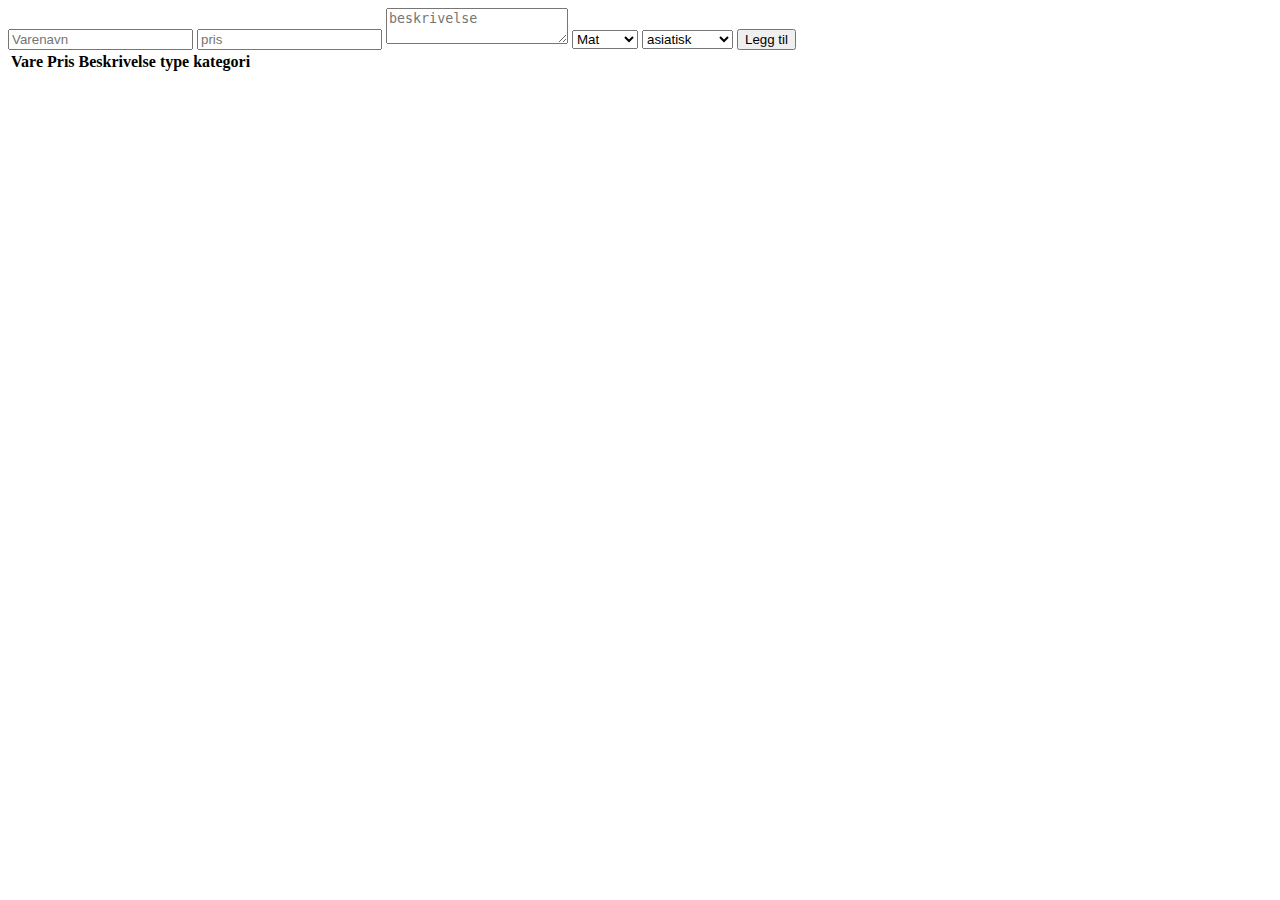
==== Em's nettside/html/index.html @ 7958365e "php implementation" ====
<!DOCTYPE html>
<html lang="en">

<head>
    <meta charset="UTF-8">
    <meta name="viewport" content="width=device-width, initial-scale=1.0">
    <meta http-equiv="X-UA-Compatible" content="ie=edge">
    <title>Em's vårruller</title>
    <link rel="Stylesheet" type="text/Css" href="Css/style.css">
</head>

<body>



    <input class="leggTilVarer" id="mat" type="text" placeholder="Varenavn">
    <input class="leggTilVarer" type="number" placeholder="pris">
    <textarea class="leggTilVarer" id="textarea" placeholder="beskrivelse" cols=20 row=2></textarea>
    <select id="variant" class="leggTilVarer">
        <option value="mat">Mat</option>
        <option value="drikke">Drikke</option>
        <option value="snacks">Snacks</option>
    </select>

    <select id="kategori" class="leggTilVarer">
        <option value="asiatisk">asiatisk</option>
        <option value="amerikansk">amerikansk</option>
        <option value="europeisk">europeisk</option>
    </select>

    <button id="leggTil">Legg til</button>

    <div id="DinHandlekurv"></div>
    <div id="HKContainer">
        
    </div>


    <div id="tabell">

        <table>
            <tbody id="table">
                <tr>
                    <th>Vare</th>
                    <th>Pris</th>
                    <th>Beskrivelse</th>
                    <th>type</th>
                    <th>kategori</th>
                </tr>

            </tbody>
        </table>

    </div>


    <div id="displayVarer">
        
    </div>

    <div id="betalingsSkjema">

    </div>



    <script src="Js/scriptGlobaleVariabler.js"></script>
    <script src="Js/scriptLeggTilVarer.js"></script>
    <script src="Js/scriptVisInnhold.js"></script>
    <script src="Js/scriptHandlekurv.js"></script>
    <script src="Js/betal.js"></script>
</body>


</html>
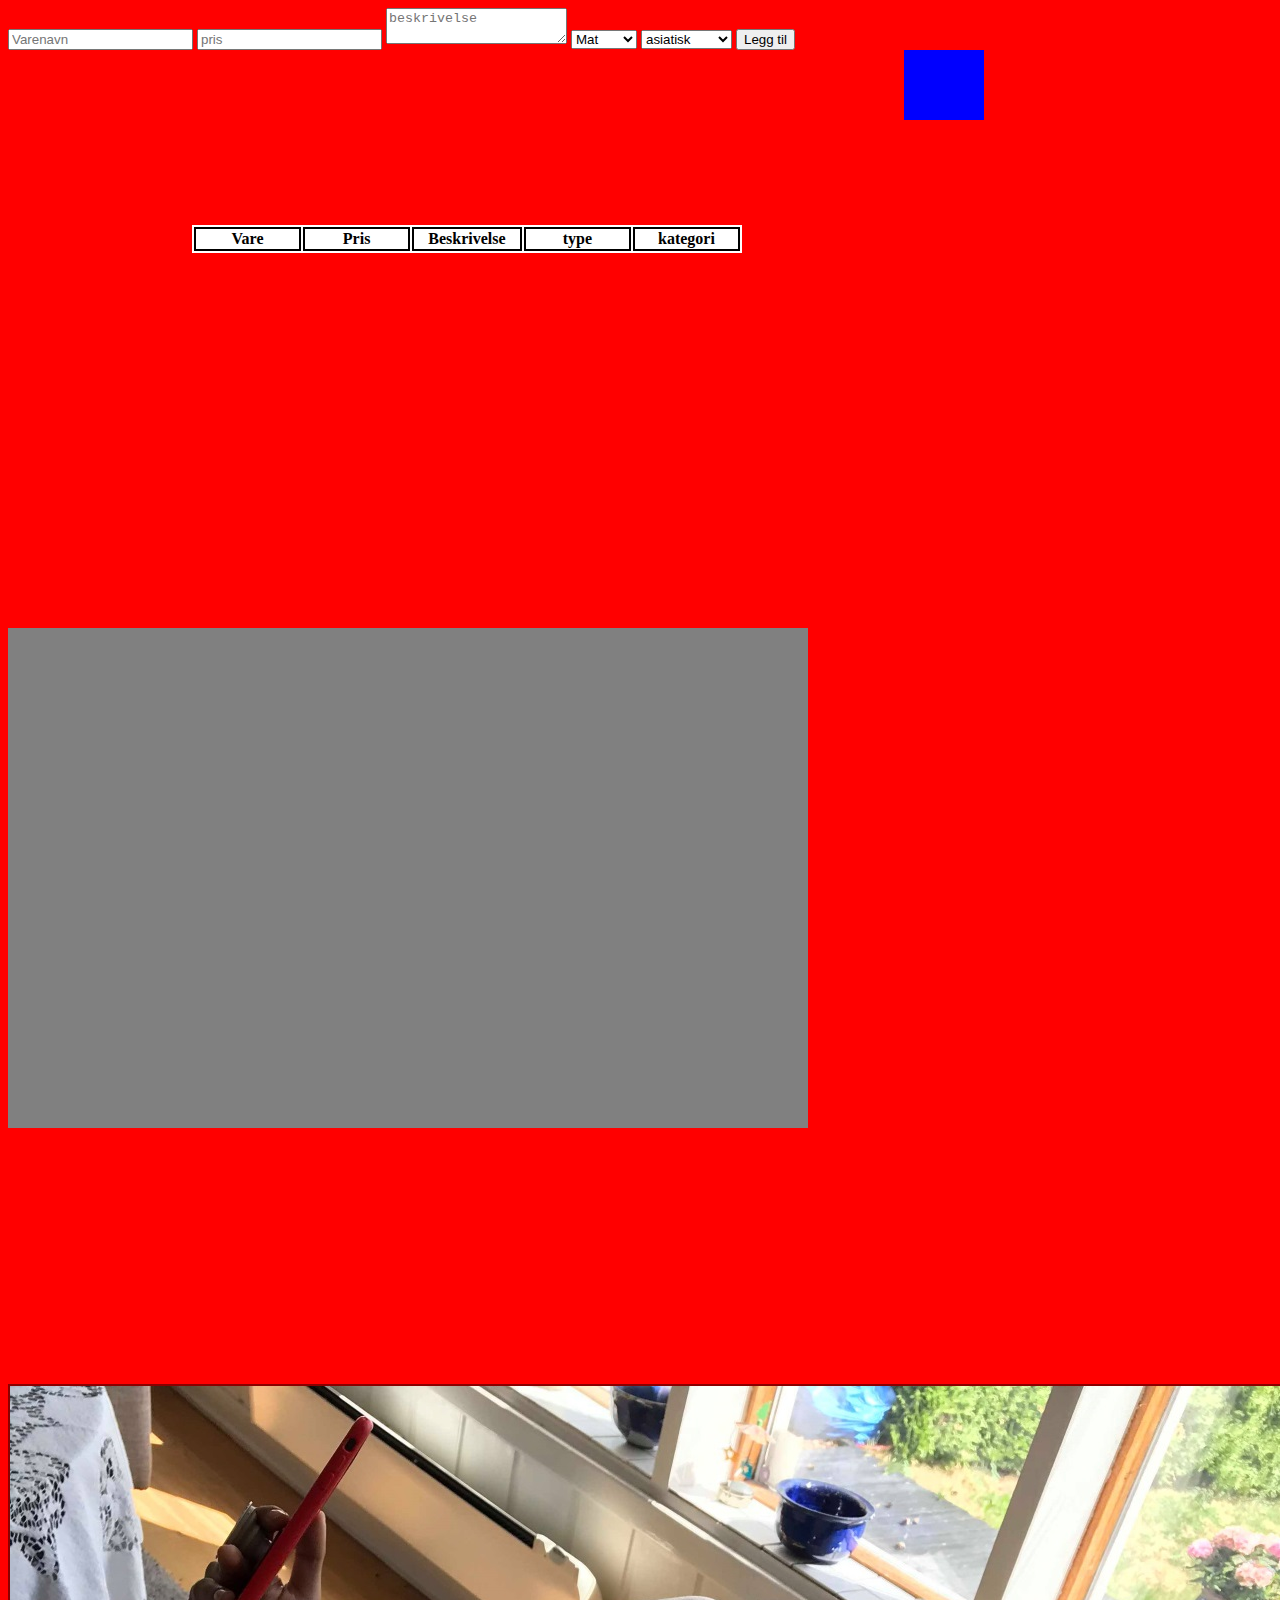
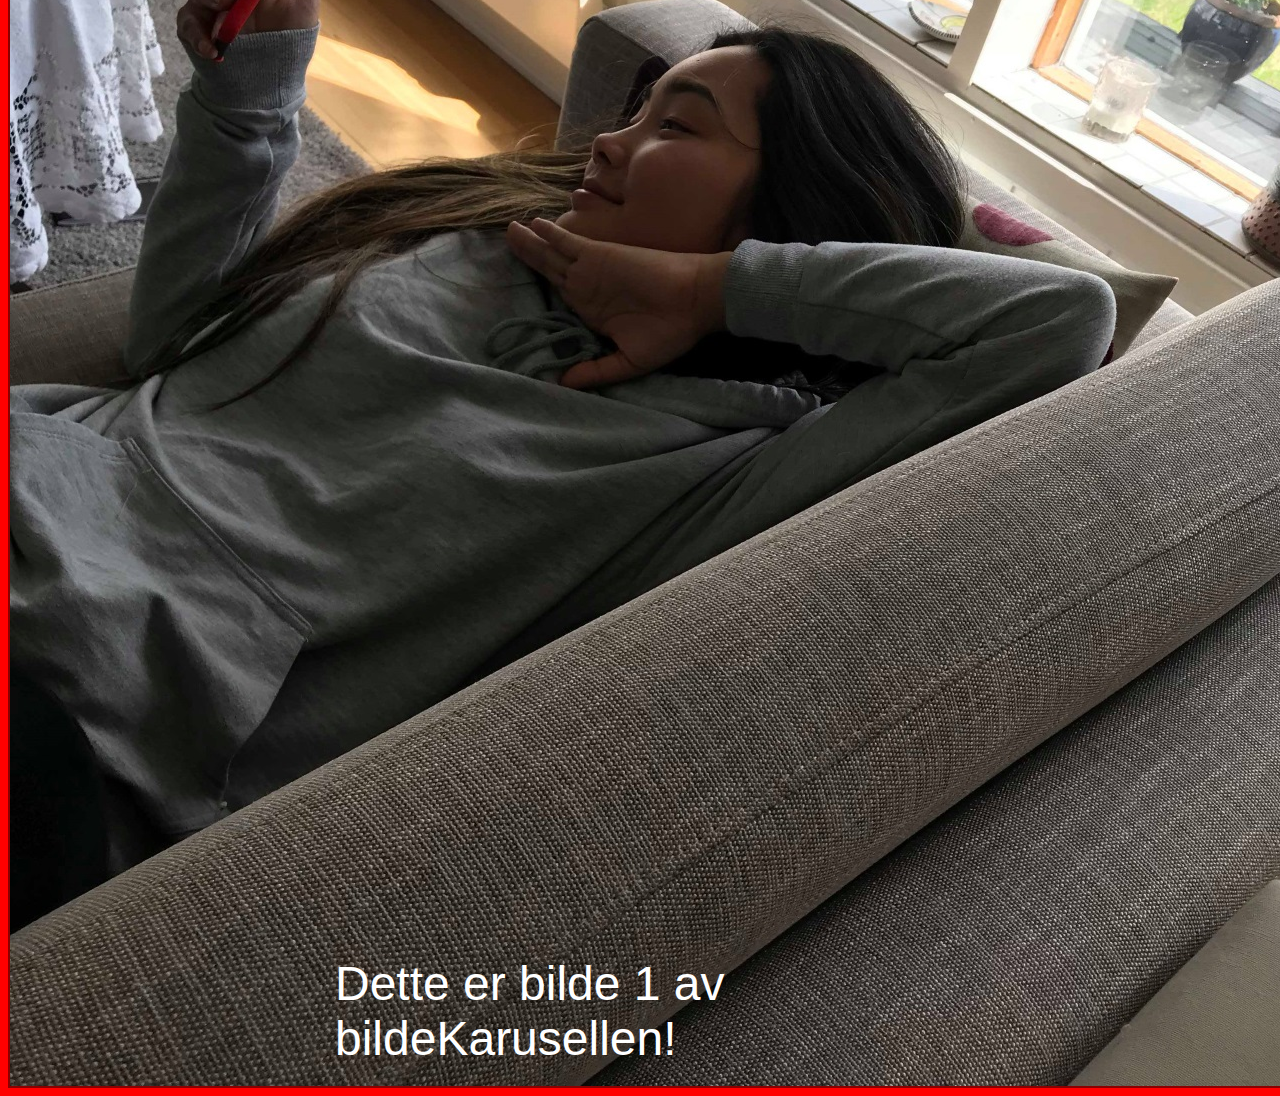
==== commit d17a54c8: "Bildekarusell" ====
--- a/Em's nettside/html/index.html
+++ b/Em's nettside/html/index.html
@@ -6,7 +6,7 @@
     <meta name="viewport" content="width=device-width, initial-scale=1.0">
     <meta http-equiv="X-UA-Compatible" content="ie=edge">
     <title>Em's vårruller</title>
-    <link rel="Stylesheet" type="text/Css" href="Css/style.css">
+    <link rel="Stylesheet" type="text/Css" href="../Css/style.css">
 </head>
 
 <body>
@@ -62,13 +62,17 @@
 
     </div>
 
+    <div id="bildeKarusell">
+
+    </div>
 
 
-    <script src="Js/scriptGlobaleVariabler.js"></script>
-    <script src="Js/scriptLeggTilVarer.js"></script>
-    <script src="Js/scriptVisInnhold.js"></script>
-    <script src="Js/scriptHandlekurv.js"></script>
-    <script src="Js/betal.js"></script>
+
+    <script src="../Js/scriptGlobaleVariabler.js"></script>
+    <script src="../Js/scriptLeggTilVarer.js"></script>
+    <script src="../Js/scriptVisInnhold.js"></script>
+    <script src="../Js/scriptHandlekurv.js"></script>
+    <script src="../Js/bildeKarusell.js"></script>
 </body>
 
 
--- a/Em's nettside/Css/style.css
+++ b/Em's nettside/Css/style.css
@@ -0,0 +1,168 @@
+body{
+    width: 100%;
+    background-color: red;
+}
+
+
+
+
+/* Legg Til Varer Seksjon*/
+#table{
+    background-color: white;
+    margin: 0 auto;
+    width: 550px;
+    height: auto;
+    top: 25%;
+    left: 15%;
+    position: absolute;
+    
+}
+
+#table tr{
+    width: 100%;
+    padding: 10%;
+}
+
+#table th{
+    border: 2px solid black;
+    width: 15%;
+}
+
+#table td{
+    text-align: center;
+    width: 15%;
+    height: 15%;
+}
+
+
+.editButtonVarer{
+    width: 30px;
+    height: 10px;
+    background-color: blue;
+    margin: 6%;
+}
+
+
+/* Vis varer seksjon */
+
+#displayVarer{
+    
+    display: flex;
+    flex-direction: row;
+    flex-grow: 1;
+    margin-top: 500px;
+    width: 1000px;
+    height: auto;
+    background-color: blue;
+    border: 2px solid red;
+    
+}
+
+.vare {
+    
+    flex-grow: 4;
+    width: 25%;
+    height: 90px;
+    background-color: white;
+    margin: 2%;
+    padding: 2%;
+    border: 1px solid black;
+    
+}
+
+.textVare{
+    text-align: center;
+    font-family: Century Gothic;
+    margin-top: 15%;
+}
+
+
+.buttonVare{
+    width: 90px;
+    height: 50px;
+    margin: 2%;
+    margin-left: 35%;
+    text-align: center;
+}
+
+
+/*Handlekurv seksjon*/
+
+#DinHandlekurv{
+
+    width: 80px;
+    height: 70px;
+    background-color: blue;
+    margin-left: 70%;
+}
+
+#DinHandlekurv:hover{
+    cursor: pointer;
+}
+
+#HK{
+    width: 140px;
+    height: auto;
+    display: flex;
+    flex-wrap: wrap; 
+    margin-left: 70%;
+}
+
+
+.handleKurvEl{
+    width: 95px;
+    height: 100%;
+    background-color: white;
+    text-align: center;
+    font-family: Century Gothic;
+}
+
+/*BETALINGSSKJEMA SEKSJON */
+
+#betalingsSkjema{
+    width: 800px;
+    height: 500px;
+    background-color: grey;
+    display: block;
+}
+
+
+#bildeKarusell{
+    overflow: hidden;
+    margin: 0 auto;
+    background-color: aliceblue;
+    position: relative;
+    width: 1300px;
+    margin-top: 20%;
+    height: 1300px;
+    border: 2px solid darkred
+}
+
+.bilde{
+    width: 1300px;
+    height: 1300px;
+    position: absolute;
+    left : 0;
+    
+}
+
+@keyframes innMotHoyre{
+    from{left:-1200px}
+    to{left: 0px}
+}
+
+@keyframes utTilVenstre{
+    from{left: 0px}
+    to{left: 1200px}
+}
+
+.text{
+    font-size: 3em;
+    font-family: Arial, Helvetica, sans-serif;
+    color: white;
+    margin: 0 auto;
+}
+
+
+
+
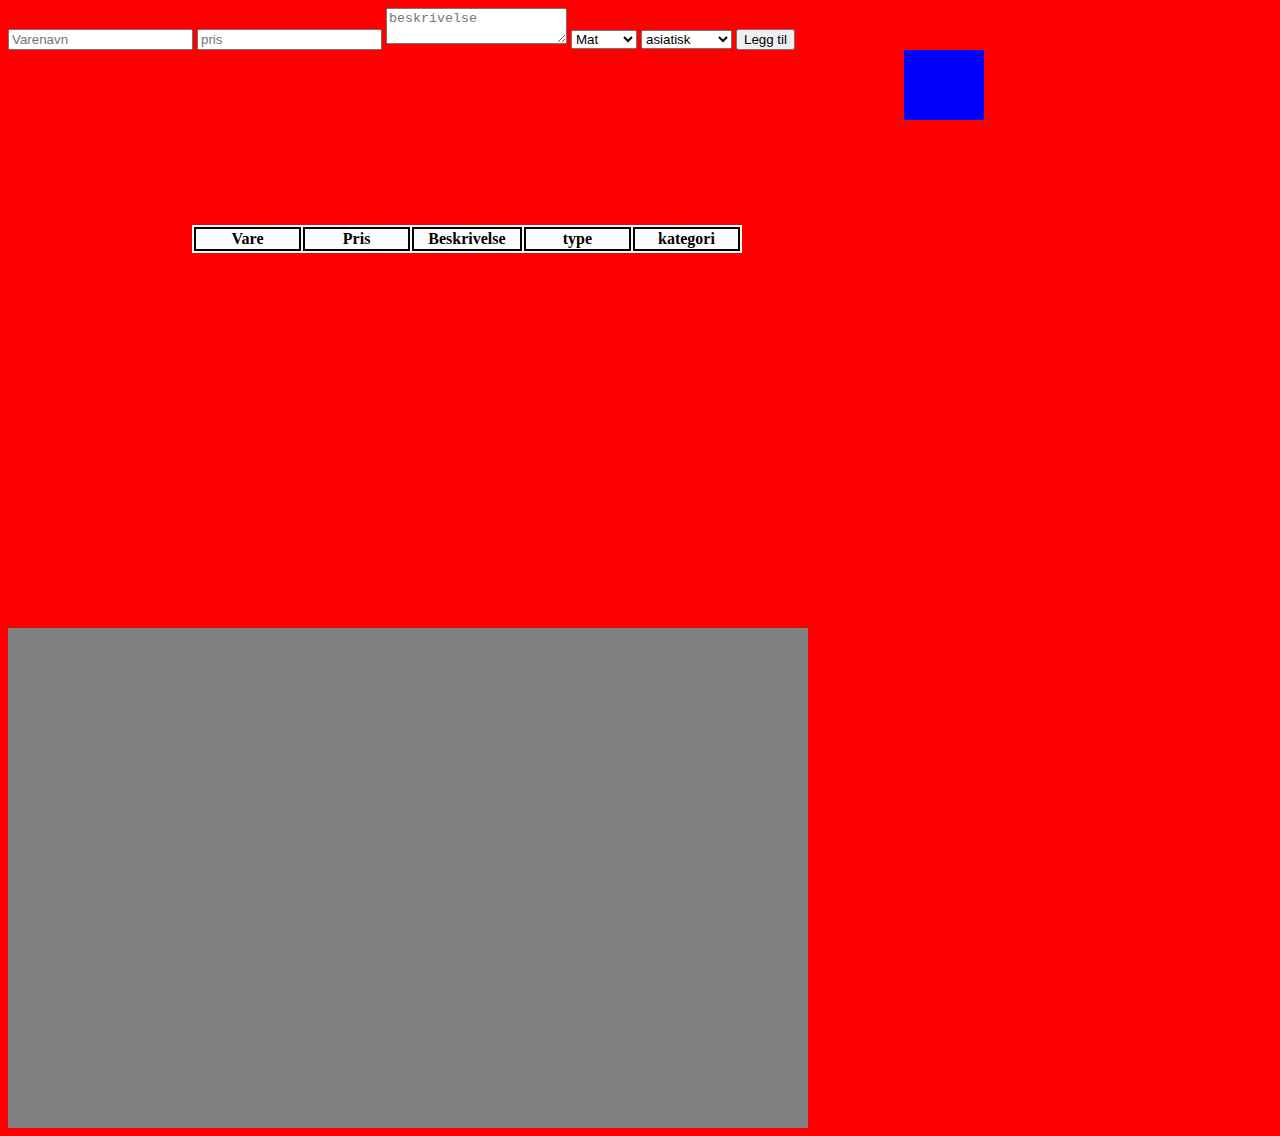
==== commit 94863813: "Nettside verson(1.0.0)" ====
--- a/Em's nettside/html/index.html
+++ b/Em's nettside/html/index.html
@@ -62,9 +62,7 @@
 
     </div>
 
-    <div id="bildeKarusell">
-
-    </div>
+   
 
 
 
@@ -72,7 +70,7 @@
     <script src="../Js/scriptLeggTilVarer.js"></script>
     <script src="../Js/scriptVisInnhold.js"></script>
     <script src="../Js/scriptHandlekurv.js"></script>
-    <script src="../Js/bildeKarusell.js"></script>
+    
 </body>
 
 
--- a/Em's nettside/Css/style.css
+++ b/Em's nettside/Css/style.css
@@ -126,43 +126,3 @@
     display: block;
 }
 
-
-#bildeKarusell{
-    overflow: hidden;
-    margin: 0 auto;
-    background-color: aliceblue;
-    position: relative;
-    width: 1300px;
-    margin-top: 20%;
-    height: 1300px;
-    border: 2px solid darkred
-}
-
-.bilde{
-    width: 1300px;
-    height: 1300px;
-    position: absolute;
-    left : 0;
-    
-}
-
-@keyframes innMotHoyre{
-    from{left:-1200px}
-    to{left: 0px}
-}
-
-@keyframes utTilVenstre{
-    from{left: 0px}
-    to{left: 1200px}
-}
-
-.text{
-    font-size: 3em;
-    font-family: Arial, Helvetica, sans-serif;
-    color: white;
-    margin: 0 auto;
-}
-
-
-
-
